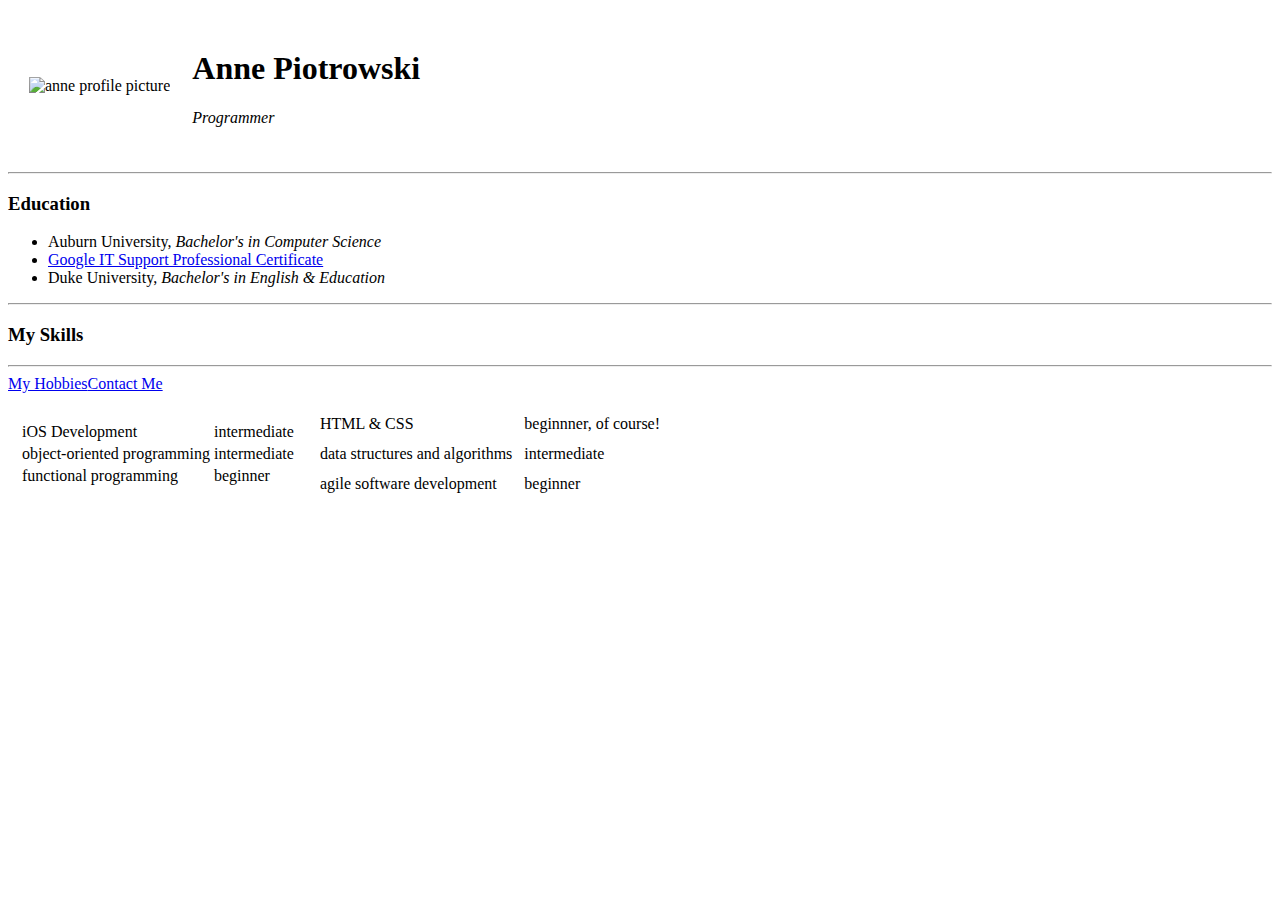
==== index.html @ c8fc690a "Added initial CV website files." ====
<!DOCTYPE html>
<html lang="en" dir="ltr">
  <head>
    <meta charset="utf-8">
    <title>Anne Piotrowski</title>
  </head>
  <body>
    <table cellspacing = "20">
      <tr>
        <td>
          <!--My profile picture-->
          <img src="annie_photo.png" alt= "anne profile picture"> </td>
          <td>
            <!--Title of website-->
            <h1>Anne Piotrowski</h1>
            <!--Subtitle of website-->
            <p><em>Programmer</em></p>
          </td>
      </tr>
    </table>
      <!--Horizontal line break-->
    <hr>
    <h3>Education</h3>
    <!--An unordered list of my college degrees-->
    <ul>
      <li>Auburn University, <em>Bachelor's in Computer Science</em>
      </li>
      <li><a href="https://www.coursera.org/professional-certificates/google-it-support">
        Google IT Support Professional Certificate</a>
        </li>
      <li>Duke University, <em>Bachelor's in English & Education</em>
      </li>
    </ul>
   <hr>
  <h3>My Skills</h3>

<!--This structure is absolutely bonkers, which is why I will soon learn how to
make tables using CSS & HTML, not just pure HTML! Whew, that'll be a relief! -->
<table cellspacing = "10">
  <tr>
  <td><table>
    <tr>
      <td>
        iOS Development
      </td>
      <td>
        intermediate
      </td>
    </tr>
    <tr>
      <td>
        object-oriented programming
      </td>
      <td>
        intermediate
      </td>
    </tr>
    <tr>
      <td>
        functional programming
      </td>
      <td>
        beginner
      </td>
    </tr>
  </table></td>
  <td><table cellspacing = "10">
    <tr>
      <td>
        HTML & CSS
      </td>
      <td>
        beginnner, of course!
      </td>
    </tr>
    <tr>
      <td>
      data structures and algorithms
      </td>
      <td>
        intermediate
      </td>
    </tr>
    <tr>
      <td>
        agile software development
      </td>
      <td>
        beginner
      </td>
    </tr>
  </table></td>
  </tr>

<hr>

    <!--internal hyperlink to "My Hobbies" page. -->
    <a href="hobbies.html">My Hobbies</a>
    <a href = "contact.html">Contact Me</a>
  </body>
</html>
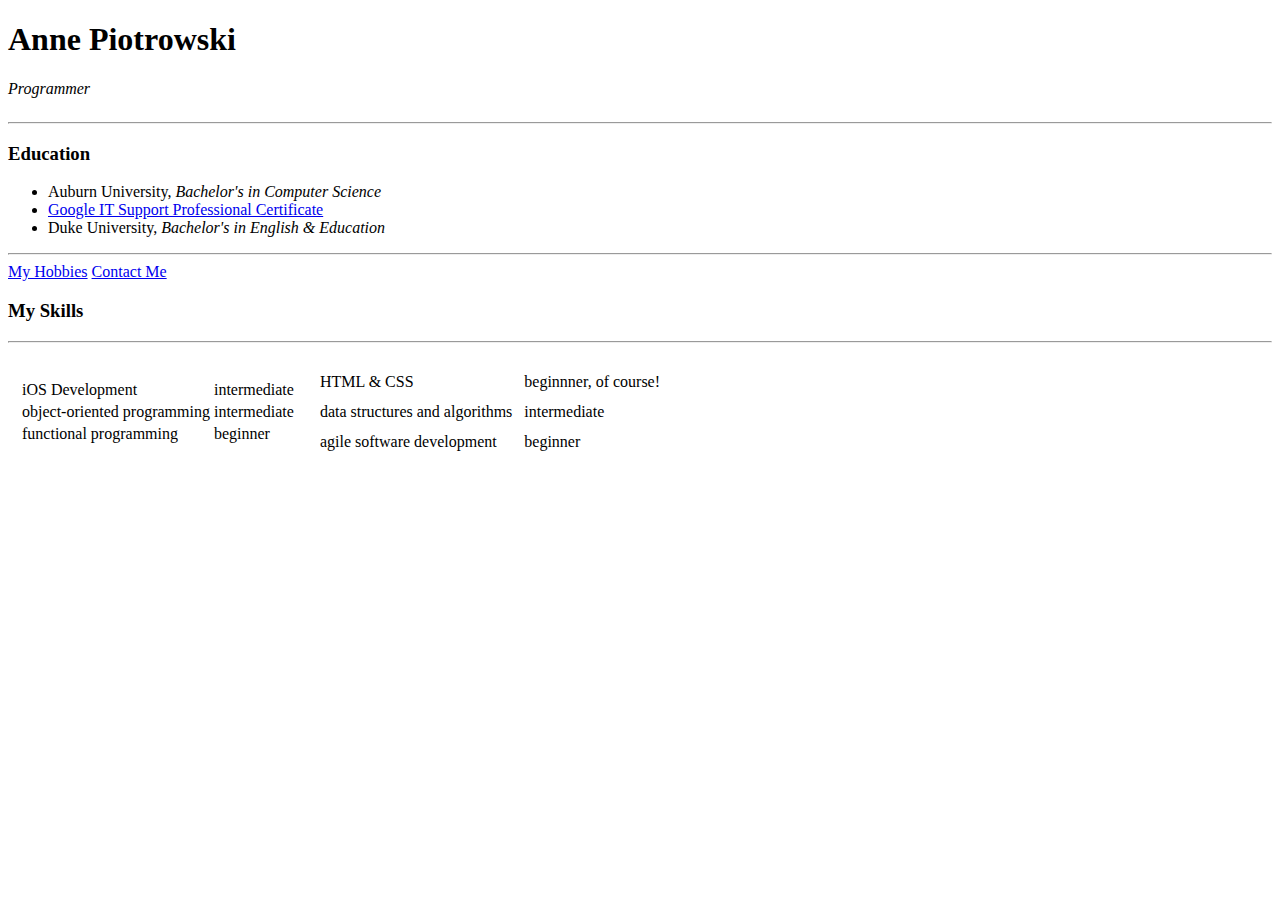
==== commit 240c094a: "Add files via upload" ====
--- a/index.html
+++ b/index.html
@@ -3,14 +3,12 @@
   <head>
     <meta charset="utf-8">
     <title>Anne Piotrowski</title>
+    <link rel="stylesheet" href="css/styles.css">
   </head>
+  <!--Changing the body tag with some CSS to color the backgroud. -->
   <body>
     <table cellspacing = "20">
       <tr>
-        <td>
-          <!--My profile picture-->
-          <img src="annie_photo.png" alt= "anne profile picture"> </td>
-          <td>
             <!--Title of website-->
             <h1>Anne Piotrowski</h1>
             <!--Subtitle of website-->
@@ -32,6 +30,9 @@
       </li>
     </ul>
    <hr>
+   <!--internal hyperlink to "My Hobbies" page. -->
+   <a href="hobbies.html">My Hobbies</a>
+   <a href = "contact.html">Contact Me</a>
   <h3>My Skills</h3>
 
 <!--This structure is absolutely bonkers, which is why I will soon learn how to
@@ -93,9 +94,5 @@
   </tr>
 
 <hr>
-
-    <!--internal hyperlink to "My Hobbies" page. -->
-    <a href="hobbies.html">My Hobbies</a>
-    <a href = "contact.html">Contact Me</a>
   </body>
 </html>
